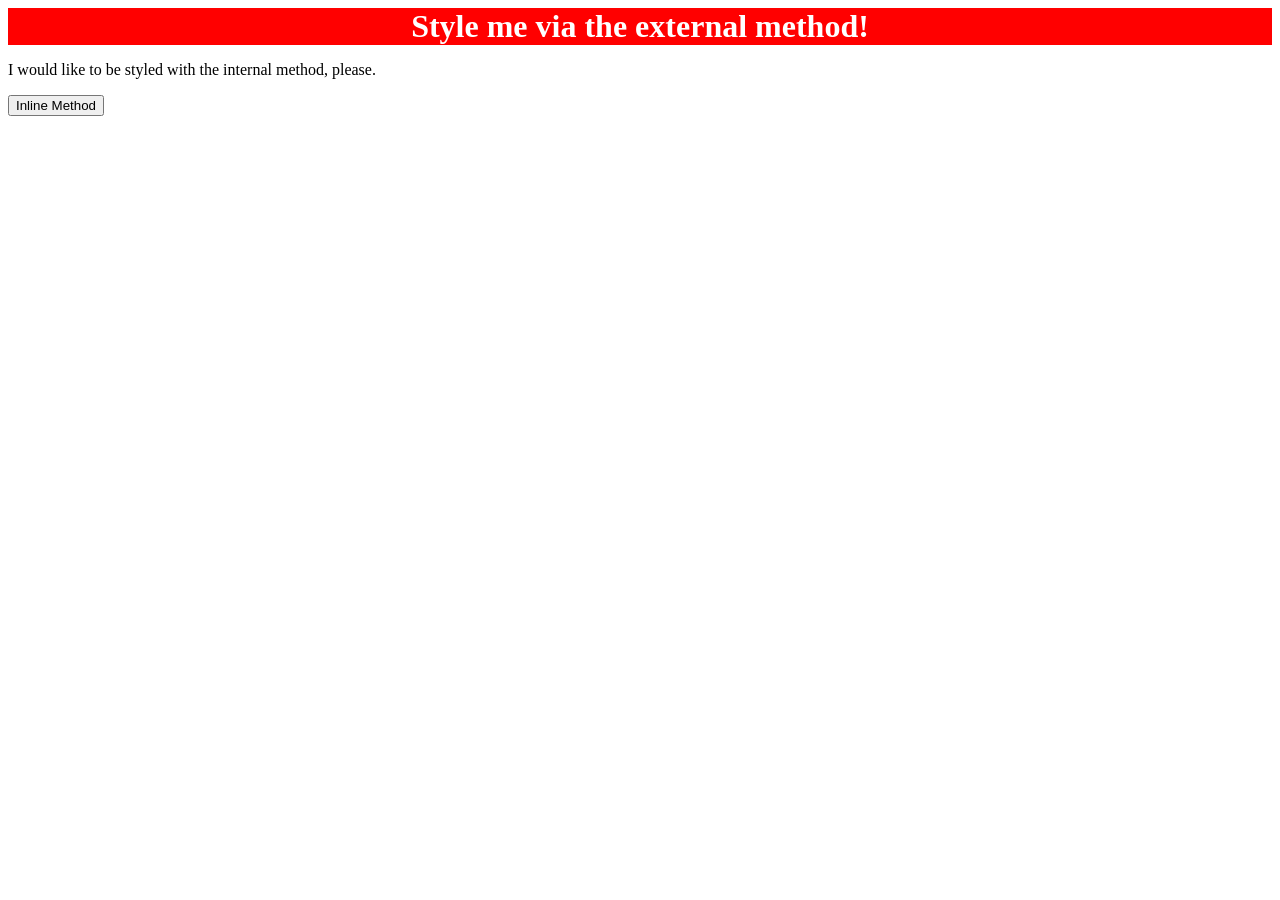
==== foundations/intro-to-css/01-css-methods/index.html @ eab0f7c0 "Criacao do arquivo style.css e formatacao da div no css externo" ====
<!DOCTYPE html>
<html lang="en">
  <head>
    <meta charset="UTF-8">
    <meta http-equiv="X-UA-Compatible" content="IE=edge">
    <meta name="viewport" content="width=device-width, initial-scale=1.0">
    <title>Methods for Adding CSS</title>
    <link rel="stylesheet" href="style.css">
  </head>
  <body>
    <div>Style me via the external method!</div>
    <p>I would like to be styled with the internal method, please.</p>
    <button>Inline Method</button>
  </body>
</html>
---- foundations/intro-to-css/01-css-methods/style.css ----
div{
    background-color: red;
    color: white;
    text-align: center;
    font-size: 32px;
    font-weight: bold;
}
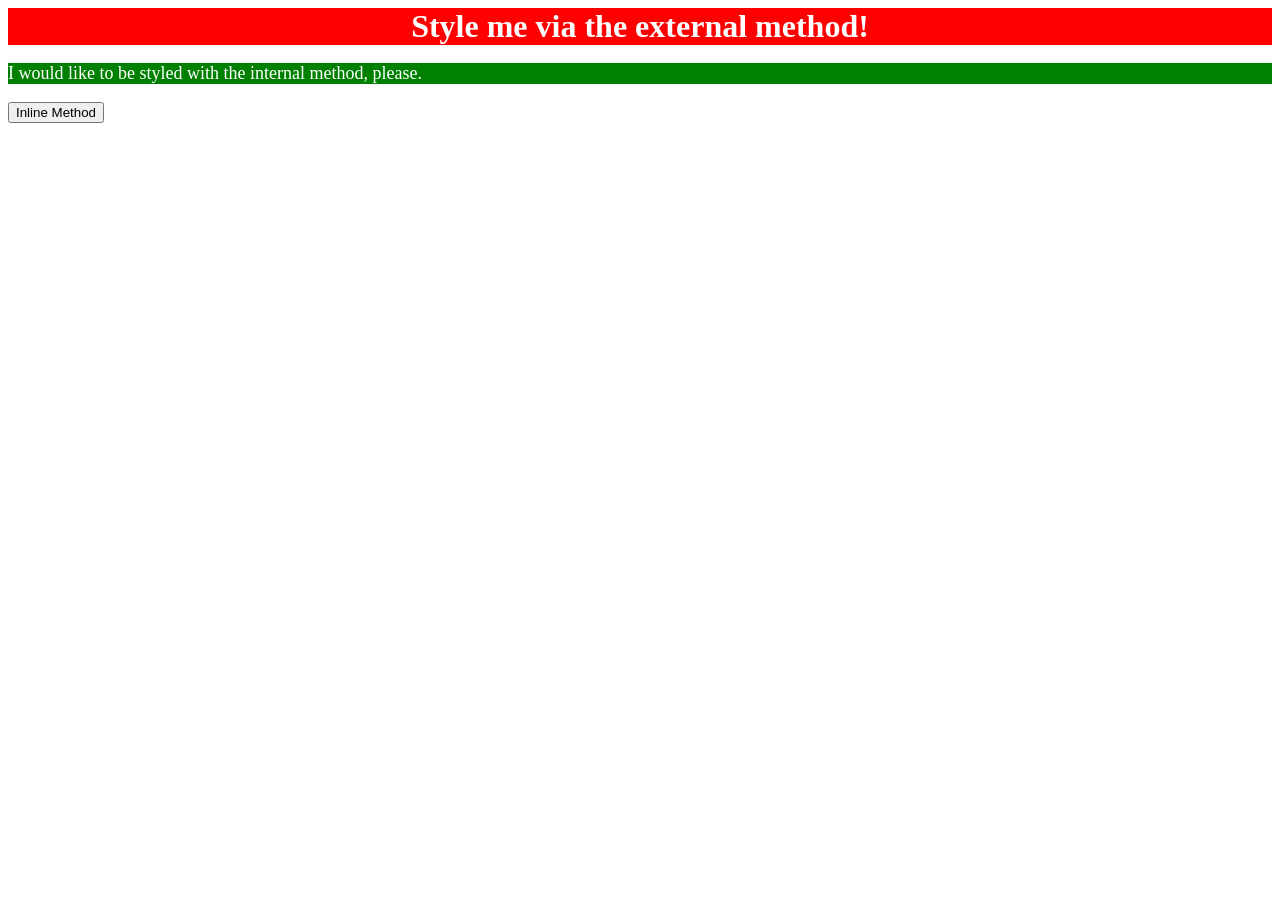
==== commit 28d06bcd: "Insercao de style no head do html para formatar o paragrafo" ====
--- a/foundations/intro-to-css/01-css-methods/index.html
+++ b/foundations/intro-to-css/01-css-methods/index.html
@@ -6,6 +6,15 @@
     <meta name="viewport" content="width=device-width, initial-scale=1.0">
     <title>Methods for Adding CSS</title>
     <link rel="stylesheet" href="style.css">
+
+    <style>
+      p{
+        background-color: green;
+        color: white;
+        font-size: 18px;
+      }
+    </style>
+
   </head>
   <body>
     <div>Style me via the external method!</div>
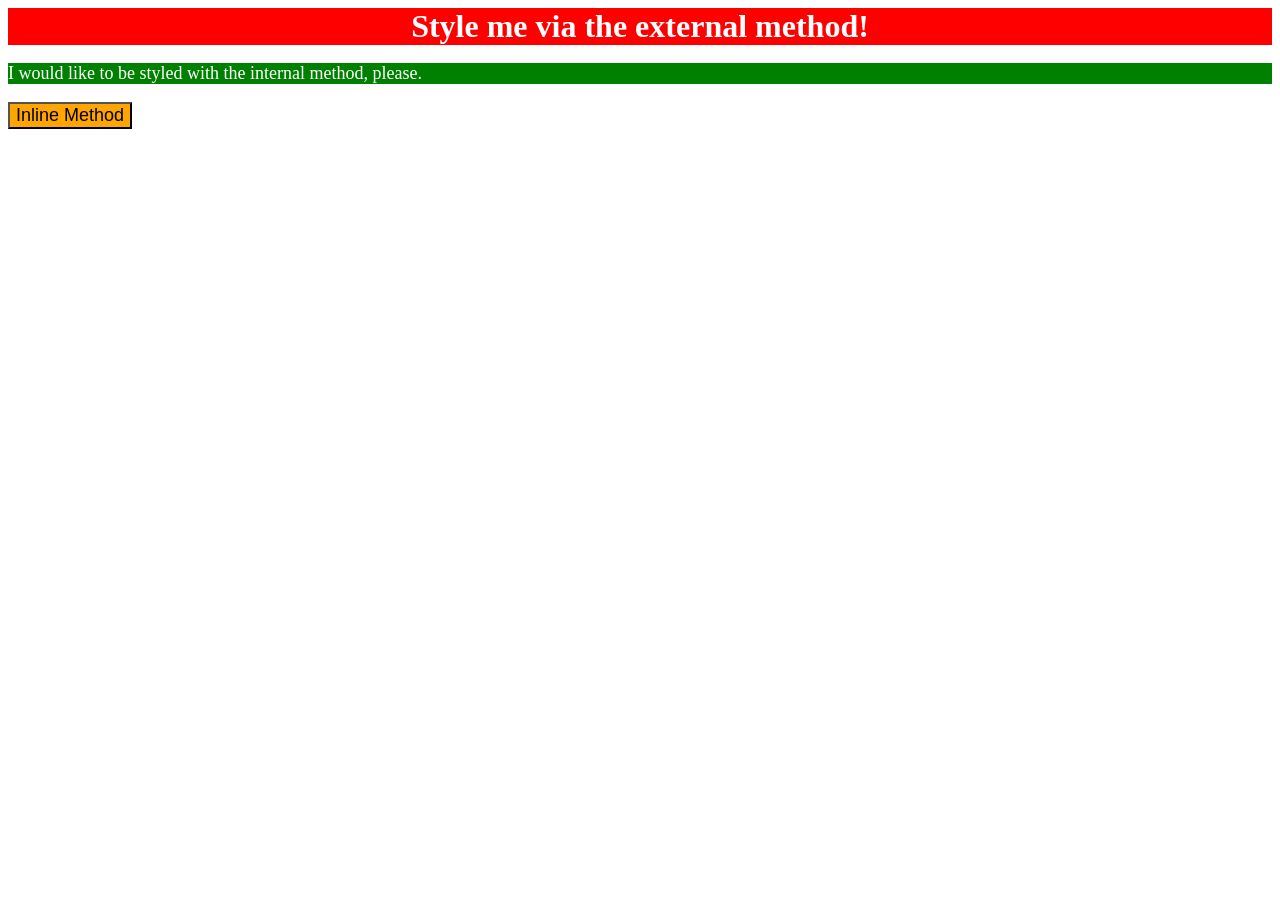
==== commit 2bfdaf89: "Insercao de Style Inline no Botao e finalizacao do primeiro desafio do TOP" ====
--- a/foundations/intro-to-css/01-css-methods/index.html
+++ b/foundations/intro-to-css/01-css-methods/index.html
@@ -19,6 +19,6 @@
   <body>
     <div>Style me via the external method!</div>
     <p>I would like to be styled with the internal method, please.</p>
-    <button>Inline Method</button>
+    <button style="background-color: orange; font-size: 18px;">Inline Method</button>  
   </body>
 </html>
--- a/foundations/intro-to-css/01-css-methods/style.css
+++ b/foundations/intro-to-css/01-css-methods/style.css
@@ -4,4 +4,4 @@
     text-align: center;
     font-size: 32px;
     font-weight: bold;
-}+}q
